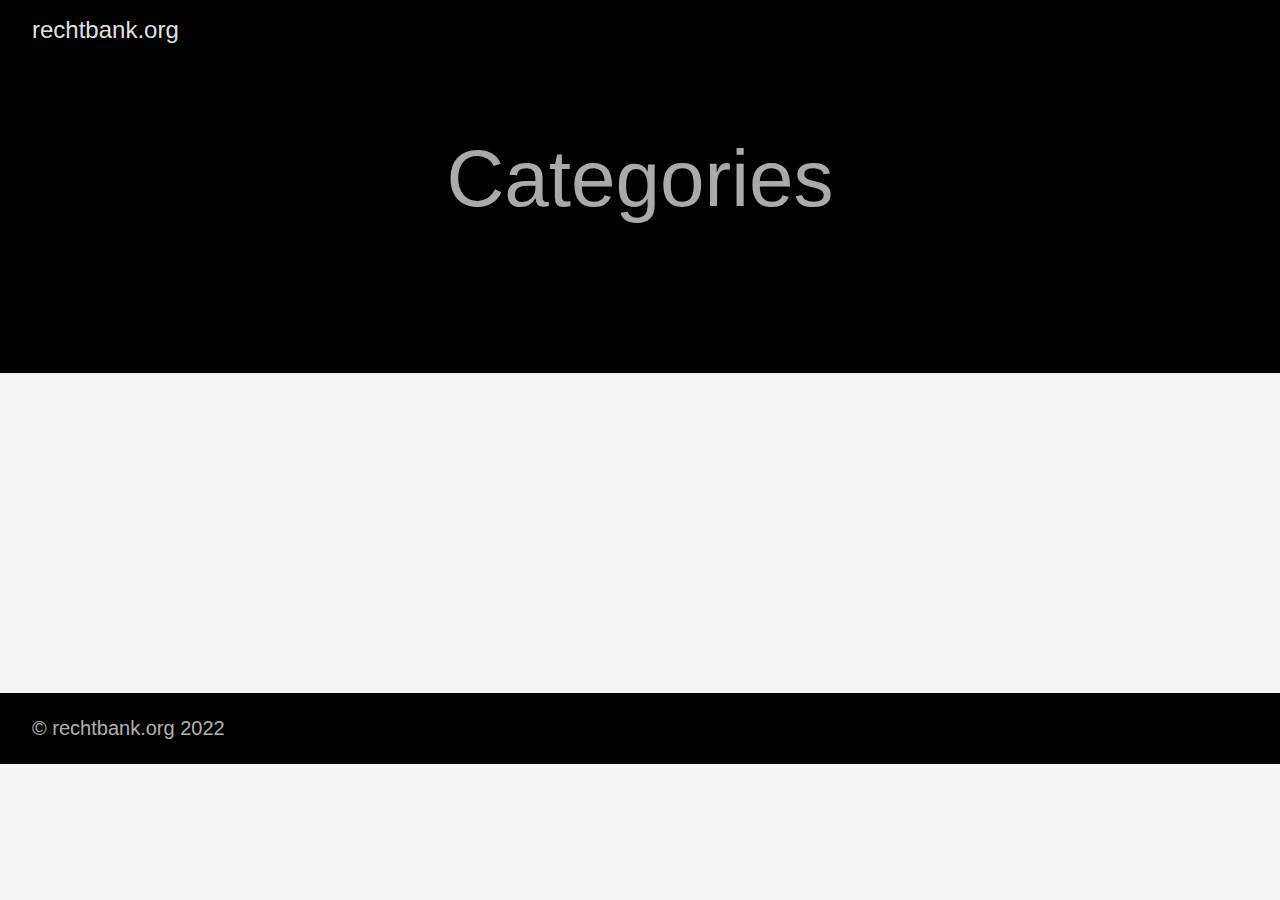
==== categories/index.html @ 5df0fa71 "manually imported public site" ====
<!DOCTYPE html>
<html lang="en-us">
  <head>
    <meta charset="utf-8">
    <meta http-equiv="X-UA-Compatible" content="IE=edge,chrome=1">
    
    <title>rechtbank.org</title>
    <meta name="viewport" content="width=device-width,minimum-scale=1">
    <meta name="description" content="">
    <meta name="generator" content="Hugo 0.94.1" />
    
    
    
    
      <meta name="robots" content="noindex, nofollow">
    

    
<link rel="stylesheet" href="/ananke/css/main.min.css" >



    
    
    
      

    

    
    
      <link href="/categories/index.xml" rel="alternate" type="application/rss+xml" title="rechtbank.org" />
      <link href="/categories/index.xml" rel="feed" type="application/rss+xml" title="rechtbank.org" />
      
    
    
    <meta property="og:title" content="Categories" />
<meta property="og:description" content="" />
<meta property="og:type" content="website" />
<meta property="og:url" content="http://rechtbank.org/categories/" />

<meta itemprop="name" content="Categories">
<meta itemprop="description" content=""><meta name="twitter:card" content="summary"/>
<meta name="twitter:title" content="Categories"/>
<meta name="twitter:description" content=""/>

	
  </head>

  <body class="ma0 avenir bg-near-white">

    

  <header>
    <div class="pb3-m pb6-l bg-black">
      <nav class="pv3 ph3 ph4-ns" role="navigation">
  <div class="flex-l justify-between items-center center">
    <a href="/" class="f3 fw2 hover-white no-underline white-90 dib">
      
        rechtbank.org
      
    </a>
    <div class="flex-l items-center">
      

      
      
<div class="ananke-socials">
  
</div>
    </div>
  </div>
</nav>

      <div class="tc-l pv3 ph3 ph4-ns">
        <h1 class="f2 f-subheadline-l fw2 light-silver mb0 lh-title">
          Categories
        </h1>
        
      </div>
    </div>
  </header>


    <main class="pb7" role="main">
      
    
  <article class="cf pa3 pa4-m pa4-l">
    <div class="measure-wide-l center f4 lh-copy nested-copy-line-height nested-links mid-gray">
      
    </div>
  </article>
  <div class="mw8 center">
    <section class="ph4">
      
    </section>
  </div>

    </main>
    <footer class="bg-black bottom-0 w-100 pa3" role="contentinfo">
  <div class="flex justify-between">
  <a class="f4 fw4 hover-white no-underline white-70 dn dib-ns pv2 ph3" href="http://rechtbank.org/" >
    &copy;  rechtbank.org 2022 
  </a>
    <div>
<div class="ananke-socials">
  
</div></div>
  </div>
</footer>

  </body>
</html>
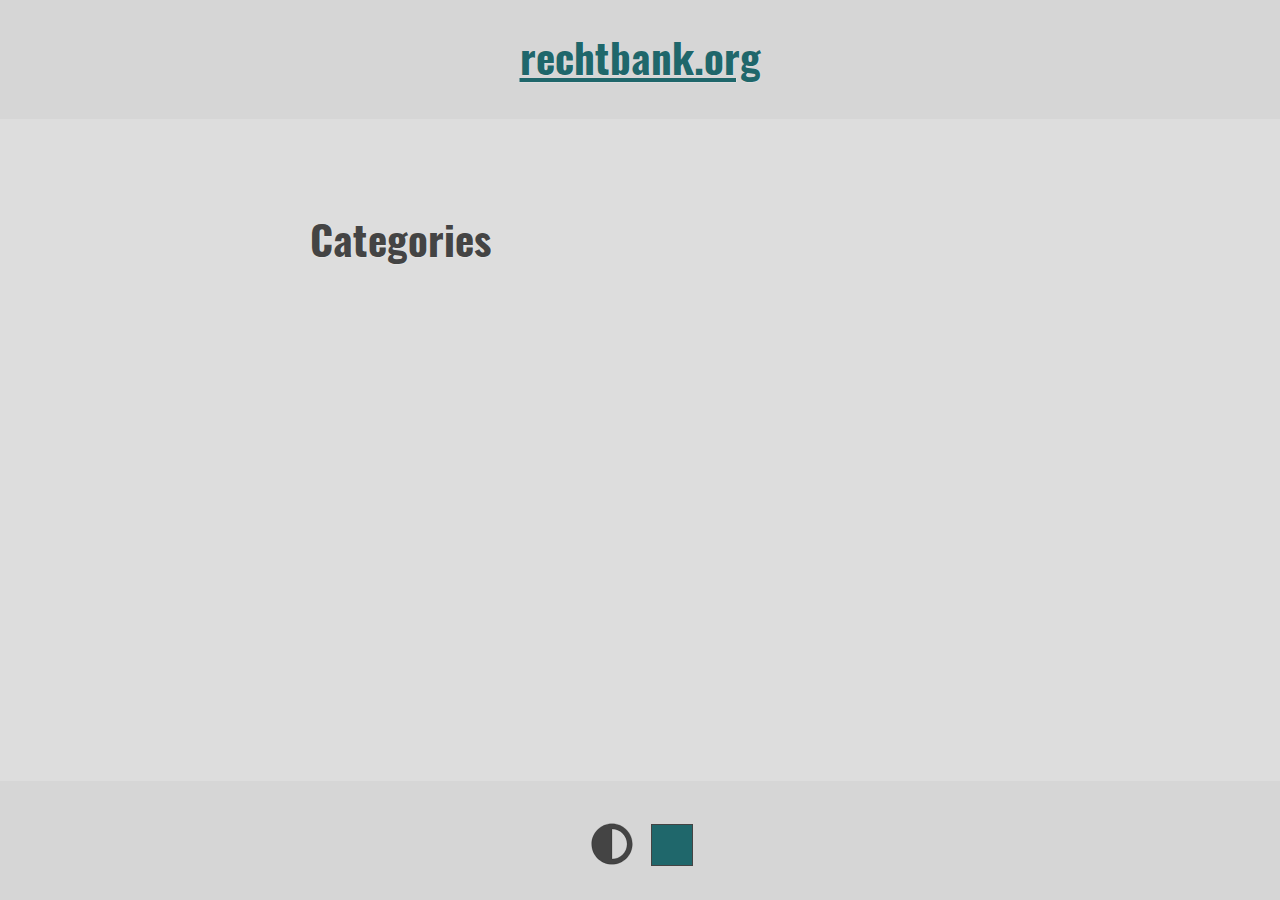
==== commit 713a2b5e: "deploy: rechtbank/blog@0da13d984140c8a8b141dd6f4a22fb8ad5af69ed" ====
--- a/categories/index.html
+++ b/categories/index.html
@@ -1,113 +1 @@
-<!DOCTYPE html>
-<html lang="en-us">
-  <head>
-    <meta charset="utf-8">
-    <meta http-equiv="X-UA-Compatible" content="IE=edge,chrome=1">
-    
-    <title>rechtbank.org</title>
-    <meta name="viewport" content="width=device-width,minimum-scale=1">
-    <meta name="description" content="">
-    <meta name="generator" content="Hugo 0.94.1" />
-    
-    
-    
-    
-      <meta name="robots" content="noindex, nofollow">
-    
-
-    
-<link rel="stylesheet" href="/ananke/css/main.min.css" >
-
-
-
-    
-    
-    
-      
-
-    
-
-    
-    
-      <link href="/categories/index.xml" rel="alternate" type="application/rss+xml" title="rechtbank.org" />
-      <link href="/categories/index.xml" rel="feed" type="application/rss+xml" title="rechtbank.org" />
-      
-    
-    
-    <meta property="og:title" content="Categories" />
-<meta property="og:description" content="" />
-<meta property="og:type" content="website" />
-<meta property="og:url" content="http://rechtbank.org/categories/" />
-
-<meta itemprop="name" content="Categories">
-<meta itemprop="description" content=""><meta name="twitter:card" content="summary"/>
-<meta name="twitter:title" content="Categories"/>
-<meta name="twitter:description" content=""/>
-
-	
-  </head>
-
-  <body class="ma0 avenir bg-near-white">
-
-    
-
-  <header>
-    <div class="pb3-m pb6-l bg-black">
-      <nav class="pv3 ph3 ph4-ns" role="navigation">
-  <div class="flex-l justify-between items-center center">
-    <a href="/" class="f3 fw2 hover-white no-underline white-90 dib">
-      
-        rechtbank.org
-      
-    </a>
-    <div class="flex-l items-center">
-      
-
-      
-      
-<div class="ananke-socials">
-  
-</div>
-    </div>
-  </div>
-</nav>
-
-      <div class="tc-l pv3 ph3 ph4-ns">
-        <h1 class="f2 f-subheadline-l fw2 light-silver mb0 lh-title">
-          Categories
-        </h1>
-        
-      </div>
-    </div>
-  </header>
-
-
-    <main class="pb7" role="main">
-      
-    
-  <article class="cf pa3 pa4-m pa4-l">
-    <div class="measure-wide-l center f4 lh-copy nested-copy-line-height nested-links mid-gray">
-      
-    </div>
-  </article>
-  <div class="mw8 center">
-    <section class="ph4">
-      
-    </section>
-  </div>
-
-    </main>
-    <footer class="bg-black bottom-0 w-100 pa3" role="contentinfo">
-  <div class="flex justify-between">
-  <a class="f4 fw4 hover-white no-underline white-70 dn dib-ns pv2 ph3" href="http://rechtbank.org/" >
-    &copy;  rechtbank.org 2022 
-  </a>
-    <div>
-<div class="ananke-socials">
-  
-</div></div>
-  </div>
-</footer>
-
-  </body>
-</html>
+<!doctype html><html lang=en data-mode=light><head prefix="og: http://ogp.me/ns#"><meta charset=utf-8><meta name=viewport content="width=device-width,initial-scale=1"><meta name=generator content="Hugo 0.94.1"><meta name=theme content="Color Your World -- gitlab.com/rmaguiar/hugo-theme-color-your-world"><title>Categories</title><meta name=description content="Page containing categories."><meta name=robots content="index follow"><meta property="og:site_name" content="rechtbank.org"><meta property="og:title" content="Categories"><meta property="og:description" content="Page containing categories."><meta property="og:url" content="https://rechtbank.github.io/categories/"><meta property="og:type" content="website"><link rel=alternate type=application/rss+xml href=https://rechtbank.github.io/categories/index.xml title=rechtbank.org><meta name=theme-color content="#222"><meta name=apple-mobile-web-app-capable content="yes"><meta name=apple-mobile-web-app-status-bar-style content="default"><script type=application/ld+json>{"@context":"https://schema.org","@type":"WebSite","url":"https:\/\/rechtbank.github.io","inLanguage":"en","name":"rechtbank.org","description":"","publisher":""}</script><link rel=stylesheet href=https://rechtbank.github.io/css/main.min.8534eddf0c3f58bb35e40f617bf07ab2a599cabeaef7fea4fcb9e74379bce519.css integrity="sha256-hTTt3ww/WLs15A9he/B6sqWZyr6u9/6k/LnnQ3m85Rk=" crossorigin=anonymous><noscript><meta name=theme-color content="#1dbc91" media="(prefers-color-scheme: dark)"><meta name=theme-color content="#1f676b" media="(prefers-color-scheme: light)"><link rel=stylesheet href=https://rechtbank.github.io/css/noscript.min.9bacd85b6f1d42296c56d3b8457d0c13a4e7f415c4ca5fc8affb6ed6b39cad72.css integrity="sha256-m6zYW28dQilsVtO4RX0ME6Tn9BXEyl/Ir/tu1rOcrXI=" crossorigin=anonymous></noscript><link rel=preload href=/fonts/open-sans-v17-latin-700.woff2 as=font crossorigin=anonymous><link rel=preload href=/fonts/open-sans-v17-latin-italic.woff2 as=font crossorigin=anonymous><link rel=preload href=/fonts/open-sans-v17-latin-regular.woff2 as=font crossorigin=anonymous><link rel=preload href=/fonts/oswald-v29-latin-700.woff2 as=font crossorigin=anonymous><script src=https://rechtbank.github.io/js/main.min.64d0761198b669fd761729070df3bad28720b4da90f3ca75e50bca816a8d217b.js integrity="sha256-ZNB2EZi2af12FykHDfO60ocgtNqQ88p15QvKgWqNIXs=" crossorigin=anonymous></script></head><body><header><a href=/>rechtbank.org</a></header><div class=filler><main class=list><h1>Categories</h1><ul class=terms></ul></main></div><footer><section class=req-js><button class=outline-dashed title="Change to light/dark mode."><svg xmlns="http://www.w3.org/2000/svg" aria-hidden="true"><use xlink:href="#adjust"/></svg></button><input class=outline-dashed type=color list=presets value=#1f676b title="Change accent color." aria-label="Change accent color."><datalist id=presets><option value=#1f676b><option value=#1dbc91></datalist></section></footer><svg xmlns="http://www.w3.org/2000/svg" width="0" height="0" aria-hidden="true"><symbol viewBox="0 0 512 512" id="adjust"><path d="M8 256c0 136.966 111.033 248 248 248s248-111.034 248-248S392.966 8 256 8 8 119.033 8 256zm248 184V72c101.705.0 184 82.311 184 184 0 101.705-82.311 184-184 184z"/></symbol><symbol viewBox="0 0 256 512" id="angle-right"><path d="M224.3 273l-136 136c-9.4 9.4-24.6 9.4-33.9.0l-22.6-22.6c-9.4-9.4-9.4-24.6.0-33.9l96.4-96.4-96.4-96.4c-9.4-9.4-9.4-24.6.0-33.9L54.3 103c9.4-9.4 24.6-9.4 33.9.0l136 136c9.5 9.4 9.5 24.6.1 34z"/></symbol><symbol viewBox="0 0 448 512" id="angle-double-right"><path d="M224.3 273l-136 136c-9.4 9.4-24.6 9.4-33.9.0l-22.6-22.6c-9.4-9.4-9.4-24.6.0-33.9l96.4-96.4-96.4-96.4c-9.4-9.4-9.4-24.6.0-33.9L54.3 103c9.4-9.4 24.6-9.4 33.9.0l136 136c9.5 9.4 9.5 24.6.1 34zm192-34-136-136c-9.4-9.4-24.6-9.4-33.9.0l-22.6 22.6c-9.4 9.4-9.4 24.6.0 33.9l96.4 96.4-96.4 96.4c-9.4 9.4-9.4 24.6.0 33.9l22.6 22.6c9.4 9.4 24.6 9.4 33.9.0l136-136c9.4-9.2 9.4-24.4.0-33.8z"/></symbol></svg></body></html>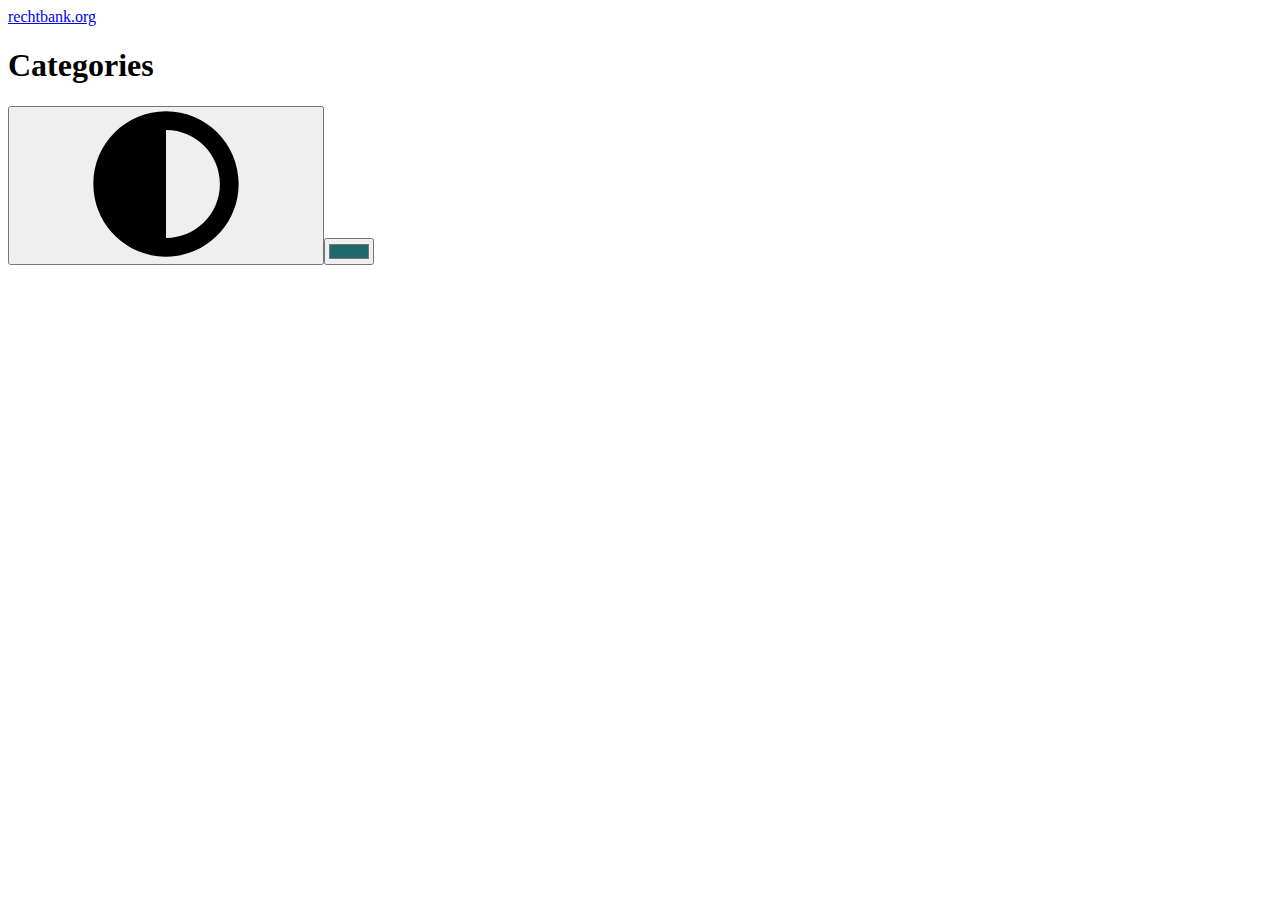
==== commit 5e0d5f40: "deploy: rechtbank/blog@e63d29b9038789f3098236ca9625c5a8ae579560" ====
--- a/categories/index.html
+++ b/categories/index.html
@@ -1 +1 @@
-<!doctype html><html lang=en data-mode=light><head prefix="og: http://ogp.me/ns#"><meta charset=utf-8><meta name=viewport content="width=device-width,initial-scale=1"><meta name=generator content="Hugo 0.94.1"><meta name=theme content="Color Your World -- gitlab.com/rmaguiar/hugo-theme-color-your-world"><title>Categories</title><meta name=description content="Page containing categories."><meta name=robots content="index follow"><meta property="og:site_name" content="rechtbank.org"><meta property="og:title" content="Categories"><meta property="og:description" content="Page containing categories."><meta property="og:url" content="https://rechtbank.github.io/categories/"><meta property="og:type" content="website"><link rel=alternate type=application/rss+xml href=https://rechtbank.github.io/categories/index.xml title=rechtbank.org><meta name=theme-color content="#222"><meta name=apple-mobile-web-app-capable content="yes"><meta name=apple-mobile-web-app-status-bar-style content="default"><script type=application/ld+json>{"@context":"https://schema.org","@type":"WebSite","url":"https:\/\/rechtbank.github.io","inLanguage":"en","name":"rechtbank.org","description":"","publisher":""}</script><link rel=stylesheet href=https://rechtbank.github.io/css/main.min.8534eddf0c3f58bb35e40f617bf07ab2a599cabeaef7fea4fcb9e74379bce519.css integrity="sha256-hTTt3ww/WLs15A9he/B6sqWZyr6u9/6k/LnnQ3m85Rk=" crossorigin=anonymous><noscript><meta name=theme-color content="#1dbc91" media="(prefers-color-scheme: dark)"><meta name=theme-color content="#1f676b" media="(prefers-color-scheme: light)"><link rel=stylesheet href=https://rechtbank.github.io/css/noscript.min.9bacd85b6f1d42296c56d3b8457d0c13a4e7f415c4ca5fc8affb6ed6b39cad72.css integrity="sha256-m6zYW28dQilsVtO4RX0ME6Tn9BXEyl/Ir/tu1rOcrXI=" crossorigin=anonymous></noscript><link rel=preload href=/fonts/open-sans-v17-latin-700.woff2 as=font crossorigin=anonymous><link rel=preload href=/fonts/open-sans-v17-latin-italic.woff2 as=font crossorigin=anonymous><link rel=preload href=/fonts/open-sans-v17-latin-regular.woff2 as=font crossorigin=anonymous><link rel=preload href=/fonts/oswald-v29-latin-700.woff2 as=font crossorigin=anonymous><script src=https://rechtbank.github.io/js/main.min.64d0761198b669fd761729070df3bad28720b4da90f3ca75e50bca816a8d217b.js integrity="sha256-ZNB2EZi2af12FykHDfO60ocgtNqQ88p15QvKgWqNIXs=" crossorigin=anonymous></script></head><body><header><a href=/>rechtbank.org</a></header><div class=filler><main class=list><h1>Categories</h1><ul class=terms></ul></main></div><footer><section class=req-js><button class=outline-dashed title="Change to light/dark mode."><svg xmlns="http://www.w3.org/2000/svg" aria-hidden="true"><use xlink:href="#adjust"/></svg></button><input class=outline-dashed type=color list=presets value=#1f676b title="Change accent color." aria-label="Change accent color."><datalist id=presets><option value=#1f676b><option value=#1dbc91></datalist></section></footer><svg xmlns="http://www.w3.org/2000/svg" width="0" height="0" aria-hidden="true"><symbol viewBox="0 0 512 512" id="adjust"><path d="M8 256c0 136.966 111.033 248 248 248s248-111.034 248-248S392.966 8 256 8 8 119.033 8 256zm248 184V72c101.705.0 184 82.311 184 184 0 101.705-82.311 184-184 184z"/></symbol><symbol viewBox="0 0 256 512" id="angle-right"><path d="M224.3 273l-136 136c-9.4 9.4-24.6 9.4-33.9.0l-22.6-22.6c-9.4-9.4-9.4-24.6.0-33.9l96.4-96.4-96.4-96.4c-9.4-9.4-9.4-24.6.0-33.9L54.3 103c9.4-9.4 24.6-9.4 33.9.0l136 136c9.5 9.4 9.5 24.6.1 34z"/></symbol><symbol viewBox="0 0 448 512" id="angle-double-right"><path d="M224.3 273l-136 136c-9.4 9.4-24.6 9.4-33.9.0l-22.6-22.6c-9.4-9.4-9.4-24.6.0-33.9l96.4-96.4-96.4-96.4c-9.4-9.4-9.4-24.6.0-33.9L54.3 103c9.4-9.4 24.6-9.4 33.9.0l136 136c9.5 9.4 9.5 24.6.1 34zm192-34-136-136c-9.4-9.4-24.6-9.4-33.9.0l-22.6 22.6c-9.4 9.4-9.4 24.6.0 33.9l96.4 96.4-96.4 96.4c-9.4 9.4-9.4 24.6.0 33.9l22.6 22.6c9.4 9.4 24.6 9.4 33.9.0l136-136c9.4-9.2 9.4-24.4.0-33.8z"/></symbol></svg></body></html>+<!doctype html><html lang=en data-mode=light><head prefix="og: http://ogp.me/ns#"><meta charset=utf-8><meta name=viewport content="width=device-width,initial-scale=1"><meta name=generator content="Hugo 0.94.1"><meta name=theme content="Color Your World -- gitlab.com/rmaguiar/hugo-theme-color-your-world"><title>Categories</title><meta name=description content="Page containing categories."><meta name=robots content="index follow"><meta property="og:site_name" content="rechtbank.org"><meta property="og:title" content="Categories"><meta property="og:description" content="Page containing categories."><meta property="og:url" content="https://rechtbank.org/categories/"><meta property="og:type" content="website"><link rel=alternate type=application/rss+xml href=https://rechtbank.org/categories/index.xml title=rechtbank.org><meta name=theme-color content="#222"><meta name=apple-mobile-web-app-capable content="yes"><meta name=apple-mobile-web-app-status-bar-style content="default"><script type=application/ld+json>{"@context":"https://schema.org","@type":"WebSite","url":"https:\/\/rechtbank.org","inLanguage":"en","name":"rechtbank.org","description":"","publisher":""}</script><link rel=stylesheet href=https://rechtbank.org/css/main.min.bfaec3ddc00f7782895efb66387bdb4416a3cddbb38955597771de3b7307c0ef.css integrity="sha256-v67D3cAPd4KJXvtmOHvbRBajzduziVVZd3HeO3MHwO8=" crossorigin=anonymous><noscript><meta name=theme-color content="#1dbc91" media="(prefers-color-scheme: dark)"><meta name=theme-color content="#1f676b" media="(prefers-color-scheme: light)"><link rel=stylesheet href=https://rechtbank.org/css/noscript.min.9bacd85b6f1d42296c56d3b8457d0c13a4e7f415c4ca5fc8affb6ed6b39cad72.css integrity="sha256-m6zYW28dQilsVtO4RX0ME6Tn9BXEyl/Ir/tu1rOcrXI=" crossorigin=anonymous></noscript><link rel=preload href=/fonts/open-sans-v17-latin-700.woff2 as=font crossorigin=anonymous><link rel=preload href=/fonts/open-sans-v17-latin-italic.woff2 as=font crossorigin=anonymous><link rel=preload href=/fonts/open-sans-v17-latin-regular.woff2 as=font crossorigin=anonymous><link rel=preload href=/fonts/oswald-v29-latin-700.woff2 as=font crossorigin=anonymous><script src=https://rechtbank.org/js/main.min.64d0761198b669fd761729070df3bad28720b4da90f3ca75e50bca816a8d217b.js integrity="sha256-ZNB2EZi2af12FykHDfO60ocgtNqQ88p15QvKgWqNIXs=" crossorigin=anonymous></script></head><body><header><a href=/>rechtbank.org</a></header><div class=filler><main class=list><h1>Categories</h1><ul class=terms></ul></main></div><footer><section class=req-js><button class=outline-dashed title="Change to light/dark mode."><svg xmlns="http://www.w3.org/2000/svg" aria-hidden="true"><use xlink:href="#adjust"/></svg></button><input class=outline-dashed type=color list=presets value=#1f676b title="Change accent color." aria-label="Change accent color."><datalist id=presets><option value=#1f676b><option value=#1dbc91></datalist></section></footer><svg xmlns="http://www.w3.org/2000/svg" width="0" height="0" aria-hidden="true"><symbol viewBox="0 0 512 512" id="adjust"><path d="M8 256c0 136.966 111.033 248 248 248s248-111.034 248-248S392.966 8 256 8 8 119.033 8 256zm248 184V72c101.705.0 184 82.311 184 184 0 101.705-82.311 184-184 184z"/></symbol><symbol viewBox="0 0 256 512" id="angle-right"><path d="M224.3 273l-136 136c-9.4 9.4-24.6 9.4-33.9.0l-22.6-22.6c-9.4-9.4-9.4-24.6.0-33.9l96.4-96.4-96.4-96.4c-9.4-9.4-9.4-24.6.0-33.9L54.3 103c9.4-9.4 24.6-9.4 33.9.0l136 136c9.5 9.4 9.5 24.6.1 34z"/></symbol><symbol viewBox="0 0 448 512" id="angle-double-right"><path d="M224.3 273l-136 136c-9.4 9.4-24.6 9.4-33.9.0l-22.6-22.6c-9.4-9.4-9.4-24.6.0-33.9l96.4-96.4-96.4-96.4c-9.4-9.4-9.4-24.6.0-33.9L54.3 103c9.4-9.4 24.6-9.4 33.9.0l136 136c9.5 9.4 9.5 24.6.1 34zm192-34-136-136c-9.4-9.4-24.6-9.4-33.9.0l-22.6 22.6c-9.4 9.4-9.4 24.6.0 33.9l96.4 96.4-96.4 96.4c-9.4 9.4-9.4 24.6.0 33.9l22.6 22.6c9.4 9.4 24.6 9.4 33.9.0l136-136c9.4-9.2 9.4-24.4.0-33.8z"/></symbol></svg></body></html>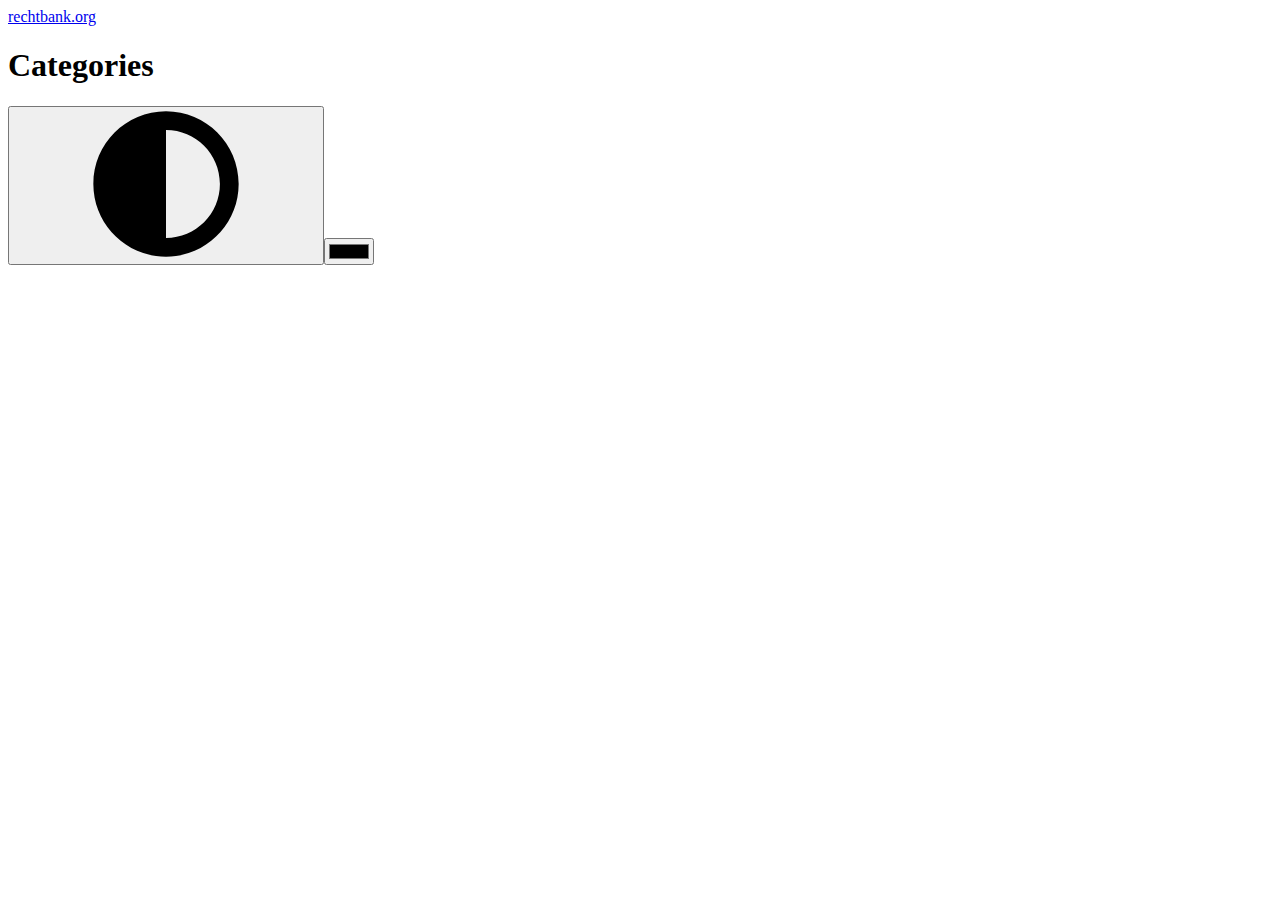
==== commit 487f1737: "deploy: rechtbank/blog@c0fda2ae6b8d463b2b97b13691d0821070dfb0fd" ====
--- a/categories/index.html
+++ b/categories/index.html
@@ -1 +1,2 @@
-<!doctype html><html lang=en data-mode=light><head prefix="og: http://ogp.me/ns#"><meta charset=utf-8><meta name=viewport content="width=device-width,initial-scale=1"><meta name=generator content="Hugo 0.94.1"><meta name=theme content="Color Your World -- gitlab.com/rmaguiar/hugo-theme-color-your-world"><title>Categories</title><meta name=description content="Page containing categories."><meta name=robots content="index follow"><meta property="og:site_name" content="rechtbank.org"><meta property="og:title" content="Categories"><meta property="og:description" content="Page containing categories."><meta property="og:url" content="https://rechtbank.org/categories/"><meta property="og:type" content="website"><link rel=alternate type=application/rss+xml href=https://rechtbank.org/categories/index.xml title=rechtbank.org><meta name=theme-color content="#222"><meta name=apple-mobile-web-app-capable content="yes"><meta name=apple-mobile-web-app-status-bar-style content="default"><script type=application/ld+json>{"@context":"https://schema.org","@type":"WebSite","url":"https:\/\/rechtbank.org","inLanguage":"en","name":"rechtbank.org","description":"","publisher":""}</script><link rel=stylesheet href=https://rechtbank.org/css/main.min.bfaec3ddc00f7782895efb66387bdb4416a3cddbb38955597771de3b7307c0ef.css integrity="sha256-v67D3cAPd4KJXvtmOHvbRBajzduziVVZd3HeO3MHwO8=" crossorigin=anonymous><noscript><meta name=theme-color content="#1dbc91" media="(prefers-color-scheme: dark)"><meta name=theme-color content="#1f676b" media="(prefers-color-scheme: light)"><link rel=stylesheet href=https://rechtbank.org/css/noscript.min.9bacd85b6f1d42296c56d3b8457d0c13a4e7f415c4ca5fc8affb6ed6b39cad72.css integrity="sha256-m6zYW28dQilsVtO4RX0ME6Tn9BXEyl/Ir/tu1rOcrXI=" crossorigin=anonymous></noscript><link rel=preload href=/fonts/open-sans-v17-latin-700.woff2 as=font crossorigin=anonymous><link rel=preload href=/fonts/open-sans-v17-latin-italic.woff2 as=font crossorigin=anonymous><link rel=preload href=/fonts/open-sans-v17-latin-regular.woff2 as=font crossorigin=anonymous><link rel=preload href=/fonts/oswald-v29-latin-700.woff2 as=font crossorigin=anonymous><script src=https://rechtbank.org/js/main.min.64d0761198b669fd761729070df3bad28720b4da90f3ca75e50bca816a8d217b.js integrity="sha256-ZNB2EZi2af12FykHDfO60ocgtNqQ88p15QvKgWqNIXs=" crossorigin=anonymous></script></head><body><header><a href=/>rechtbank.org</a></header><div class=filler><main class=list><h1>Categories</h1><ul class=terms></ul></main></div><footer><section class=req-js><button class=outline-dashed title="Change to light/dark mode."><svg xmlns="http://www.w3.org/2000/svg" aria-hidden="true"><use xlink:href="#adjust"/></svg></button><input class=outline-dashed type=color list=presets value=#1f676b title="Change accent color." aria-label="Change accent color."><datalist id=presets><option value=#1f676b><option value=#1dbc91></datalist></section></footer><svg xmlns="http://www.w3.org/2000/svg" width="0" height="0" aria-hidden="true"><symbol viewBox="0 0 512 512" id="adjust"><path d="M8 256c0 136.966 111.033 248 248 248s248-111.034 248-248S392.966 8 256 8 8 119.033 8 256zm248 184V72c101.705.0 184 82.311 184 184 0 101.705-82.311 184-184 184z"/></symbol><symbol viewBox="0 0 256 512" id="angle-right"><path d="M224.3 273l-136 136c-9.4 9.4-24.6 9.4-33.9.0l-22.6-22.6c-9.4-9.4-9.4-24.6.0-33.9l96.4-96.4-96.4-96.4c-9.4-9.4-9.4-24.6.0-33.9L54.3 103c9.4-9.4 24.6-9.4 33.9.0l136 136c9.5 9.4 9.5 24.6.1 34z"/></symbol><symbol viewBox="0 0 448 512" id="angle-double-right"><path d="M224.3 273l-136 136c-9.4 9.4-24.6 9.4-33.9.0l-22.6-22.6c-9.4-9.4-9.4-24.6.0-33.9l96.4-96.4-96.4-96.4c-9.4-9.4-9.4-24.6.0-33.9L54.3 103c9.4-9.4 24.6-9.4 33.9.0l136 136c9.5 9.4 9.5 24.6.1 34zm192-34-136-136c-9.4-9.4-24.6-9.4-33.9.0l-22.6 22.6c-9.4 9.4-9.4 24.6.0 33.9l96.4 96.4-96.4 96.4c-9.4 9.4-9.4 24.6.0 33.9l22.6 22.6c9.4 9.4 24.6 9.4 33.9.0l136-136c9.4-9.2 9.4-24.4.0-33.8z"/></symbol></svg></body></html>+<!doctype html><html lang=en data-mode=light><head prefix="og: http://ogp.me/ns#"><meta charset=utf-8><meta name=viewport content="width=device-width,initial-scale=1"><meta name=generator content="Hugo 0.120.2"><meta name=theme content="Color Your World -- gitlab.com/rmaguiar/hugo-theme-color-your-world"><title>Categories</title>
+<meta name=description content="Page containing Categories."><meta name=robots content="index follow"><meta property="og:site_name" content="rechtbank.org"><meta property="og:title" content="Categories"><meta property="og:description" content="Page containing Categories."><meta property="og:url" content="https://rechtbank.org/categories/"><meta property="og:type" content="website"><link rel=alternate type=application/rss+xml href=https://rechtbank.org/categories/index.xml title=rechtbank.org><meta name=theme-color content="#222"><meta name=apple-mobile-web-app-capable content="yes"><meta name=apple-mobile-web-app-status-bar-style content="default"><script type=application/ld+json>{"@context":"https://schema.org","@type":"WebSite","url":"https://rechtbank.org","inLanguage":"en","name":"rechtbank.org","description":"","publisher":""}</script><link rel=stylesheet href=https://rechtbank.org/css/main.min.b150cc6f81019af72a304bebc491926a4a3823722366ae014ef294070cdb615e.css integrity="sha256-sVDMb4EBmvcqMEvrxJGSako4I3IjZq4BTvKUBwzbYV4=" crossorigin=anonymous><noscript><meta name=theme-color content="1dbc91" media="(prefers-color-scheme: dark)"><meta name=theme-color content="1f676b" media="(prefers-color-scheme: light)"><link rel=stylesheet href=https://rechtbank.org/css/noscript.min.c63aa197c1cdbb9146936f72b208955bb7257979da77fce3911555309716908d.css integrity="sha256-xjqhl8HNu5FGk29ysgiVW7cleXnad/zjkRVVMJcWkI0=" crossorigin=anonymous></noscript><link rel=preload href=/fonts/open-sans-v34-latin-700.woff2 as=font crossorigin=anonymous><link rel=preload href=/fonts/open-sans-v34-latin-italic.woff2 as=font crossorigin=anonymous><link rel=preload href=/fonts/open-sans-v34-latin-regular.woff2 as=font crossorigin=anonymous><link rel=preload href=/fonts/oswald-v29-latin-700.woff2 as=font crossorigin=anonymous><script src=https://rechtbank.org/js/main.e825f7044baffdc7a30a63e6a25f9fb77c953bb2609eb106c059c15274e099a5.js integrity="sha256-6CX3BEuv/cejCmPmol+ft3yVO7JgnrEGwFnBUnTgmaU=" crossorigin=anonymous></script></head><body><header><a href=/>rechtbank.org</a></header><div class=filler><main class=list><h1>Categories</h1><ul class=terms></ul></main></div><footer><div class=req-js><button class=outline-dashed title="Change to light/dark mode."><svg xmlns="http://www.w3.org/2000/svg" aria-hidden="true"><use xlink:href="/img/bundle.min.ae45e7a9a0a65150dd900a58f35fe84d.svg#adjust"/></svg></button><input class=outline-dashed type=color list=presets value=1f676b title="Change accent color." aria-label="Change accent color."><datalist id=presets><option value=1f676b><option value=1dbc91></datalist></div></footer></body></html>